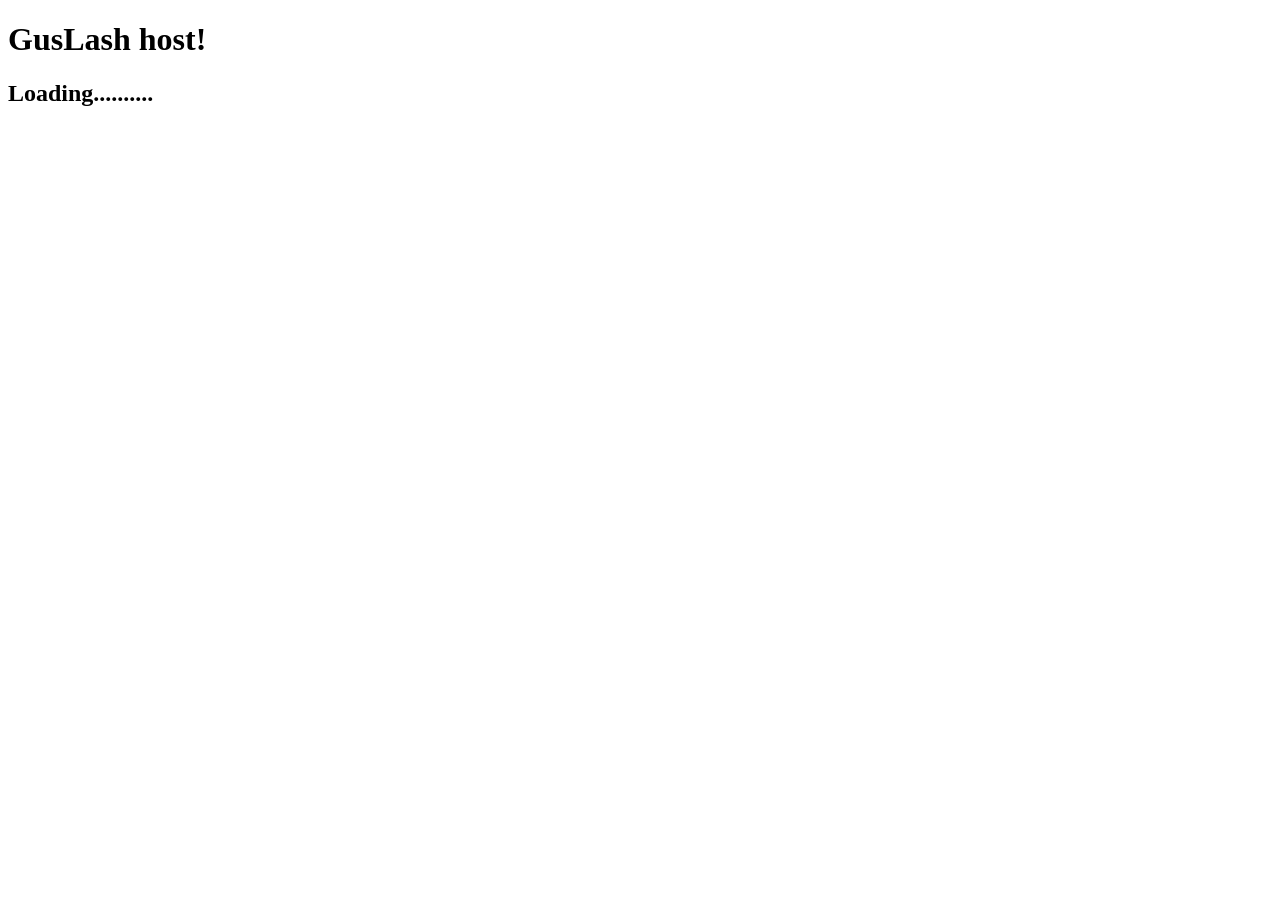
==== server.html @ a0a141f2 "heyy uh maybe using git is not a bad idea" ====
<!DOCTYPE html>
<html>
<head>
	<meta charset="utf-8">
    <meta name="viewport" content="width=device-width, initial-scale=1.0">

	<title>GusLash hosting</title>

	<link rel="stylesheet" href="style.css">

	<script src="libs/peerjs.min.js"></script>
	<script src="libs/tiny.js"></script>
</head>
<body>
	<script type="text/javascript" src="serverplayer.js"></script>
	<script type="text/javascript" src="server.js"></script>
	<script type="text/javascript" src="serverinterface.js"></script>
</body>
</html>
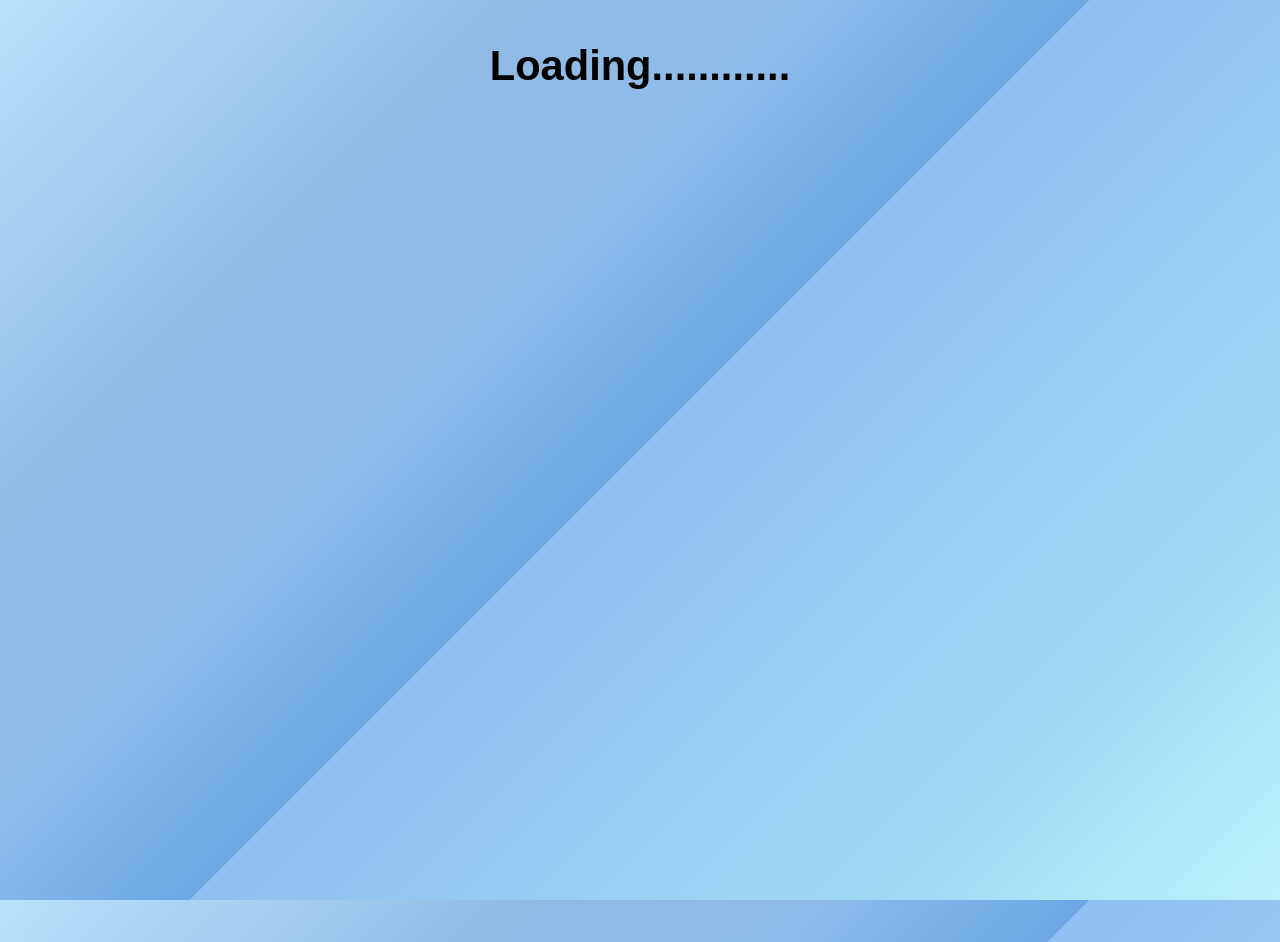
==== commit 27fe77e4: "voting and points mostly implemented" ====
--- a/server.html
+++ b/server.html
@@ -6,7 +6,7 @@
 
 	<title>GusLash hosting</title>
 
-	<link rel="stylesheet" href="style.css">
+	<link rel="stylesheet" href="server.css">
 
 	<script src="libs/peerjs.min.js"></script>
 	<script src="libs/tiny.js"></script>
--- a/server.css
+++ b/server.css
@@ -0,0 +1,41 @@
+html, body {
+    margin: 0;
+    height: 100%;
+    overflow: none;
+}
+
+body {
+	font-family: sans-serif;
+	margin: 2em 6em;
+background: linear-gradient(135deg,  rgba(184,225,252,1) 0%,rgba(169,210,243,1) 10%,rgba(144,186,228,1) 25%,rgba(144,188,234,1) 37%,rgba(107,168,229,1) 50%,rgba(144,191,240,1) 50%,rgba(162,218,245,1) 83%,rgba(189,243,253,1) 100%);
+	font-size: 1.3em;
+	word-break: break-all;
+}
+
+h1 {
+	text-align: center;
+}
+
+.answercontainer {
+	display: flex;
+	justify-content: space-around;
+	align-items: center;
+}
+
+.answer {
+	background: beige;
+	width: 40%;
+	padding: 2em;
+	text-align: center;
+	font-size: 1em;
+	border-radius: 2em;
+}
+
+.timer {
+	position: absolute;
+	text-align: right;
+	top: 0rem;
+	right: 2rem;
+	font-weight: bold;
+	font-size: 3em;
+}
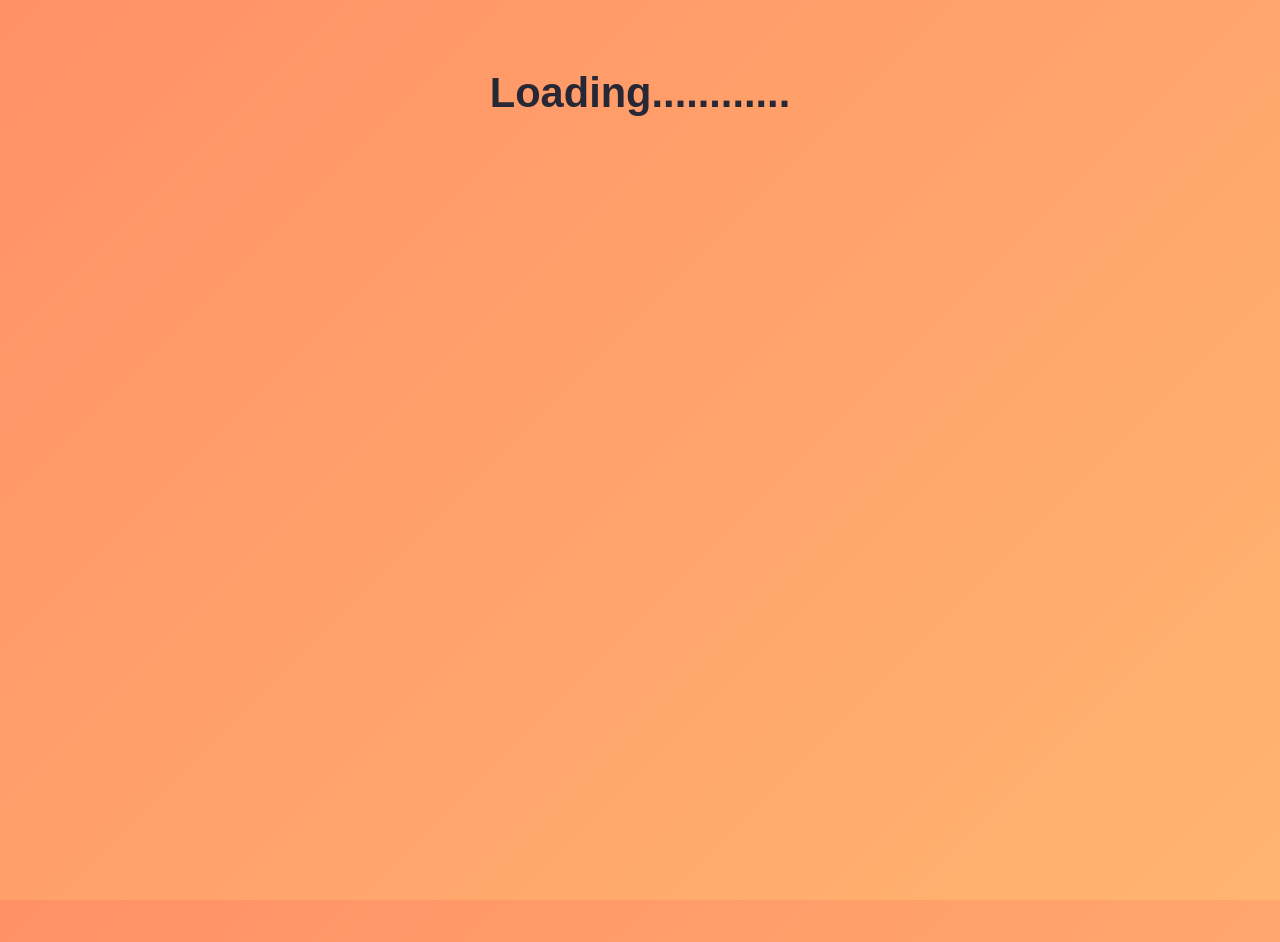
==== commit 7e16fcc5: "main ui is mostly done, fixed the ids to be 4 chars long instead of a uuid, added a qr code to join " ====
--- a/server.html
+++ b/server.html
@@ -10,6 +10,7 @@
 
 	<script src="libs/peerjs.min.js"></script>
 	<script src="libs/tiny.js"></script>
+	<script src="libs/qrcode.min.js"></script>
 </head>
 <body>
 	<script type="text/javascript" src="serverplayer.js"></script>
--- a/server.css
+++ b/server.css
@@ -1,41 +1,95 @@
 html, body {
     margin: 0;
     height: 100%;
-    overflow: none;
+    overflow: hidden;
 }
 
 body {
 	font-family: sans-serif;
 	margin: 2em 6em;
-background: linear-gradient(135deg,  rgba(184,225,252,1) 0%,rgba(169,210,243,1) 10%,rgba(144,186,228,1) 25%,rgba(144,188,234,1) 37%,rgba(107,168,229,1) 50%,rgba(144,191,240,1) 50%,rgba(162,218,245,1) 83%,rgba(189,243,253,1) 100%);
-	font-size: 1.3em;
-	word-break: break-all;
+	background: #f2a65e;
+	background: linear-gradient(135deg,  rgba(255,145,102,1) 0%, rgba(255,181,112,1) 100%);
+
+	color: #272736;	font-size: 1.3em;
+	word-break: break-word;
 }
 
 h1 {
 	text-align: center;
 }
 
+.playerlist {
+	display: flex;
+	flex-direction: column;
+	justify-content: flex-start;
+	align-items: flex-start;
+	width: 10em;
+}
+.player {
+	background: #ff6b97;
+	background: linear-gradient(135deg, #bd4882 0%, #b0305c 100%);
+
+	color: #ffb570;
+	padding: 0.2em;
+	border-radius: 0.5em;
+	position: relative;
+	width: 10em;
+	text-align: center;
+	margin: 0.3em;
+}
+.vip {
+	border: 0.2em solid;
+}
+
+.scoreboard {
+	display: flex;
+	flex-direction: column;
+	align-items: center;
+	text-align: center;
+}
+
+#qrcode img {
+	border-radius: 0.3em;
+}
+
 .answercontainer {
+	margin-top: 5em;
 	display: flex;
-	justify-content: space-around;
+	justify-content: space-between;
 	align-items: center;
 }
 
 .answer {
-	background: beige;
-	width: 40%;
-	padding: 2em;
+	width: 45%;
+	position: relative;
+}
+.answerbox {
+	background: #8fde5d;
+	background: linear-gradient(135deg,  rgba(143,222,93,1) 1%,rgba(143,222,93,1) 75%,rgba(207,255,112,1) 100%);
+
+	padding: 1em 0.5em;
 	text-align: center;
 	font-size: 1em;
-	border-radius: 2em;
+	border: 3px #3ca370 solid;
+	border-radius: 0.5em;
+	font-weight: bold;
+	display: block;
 }
 
 .timer {
 	position: absolute;
 	text-align: right;
-	top: 0rem;
+	top: 1rem;
 	right: 2rem;
 	font-weight: bold;
-	font-size: 3em;
+	font-size: 2.7em;
+	margin: 0;
+	background: #b0305c;
+	background: linear-gradient(135deg,  rgba(128,54,107,1) 0%,rgba(189,72,130,1) 100%);
+
+	color: #ffb570;
+	border-radius: 100em;
+	padding: 0.3rem;
+	width: 2ch;
+	text-align: center;
 }
